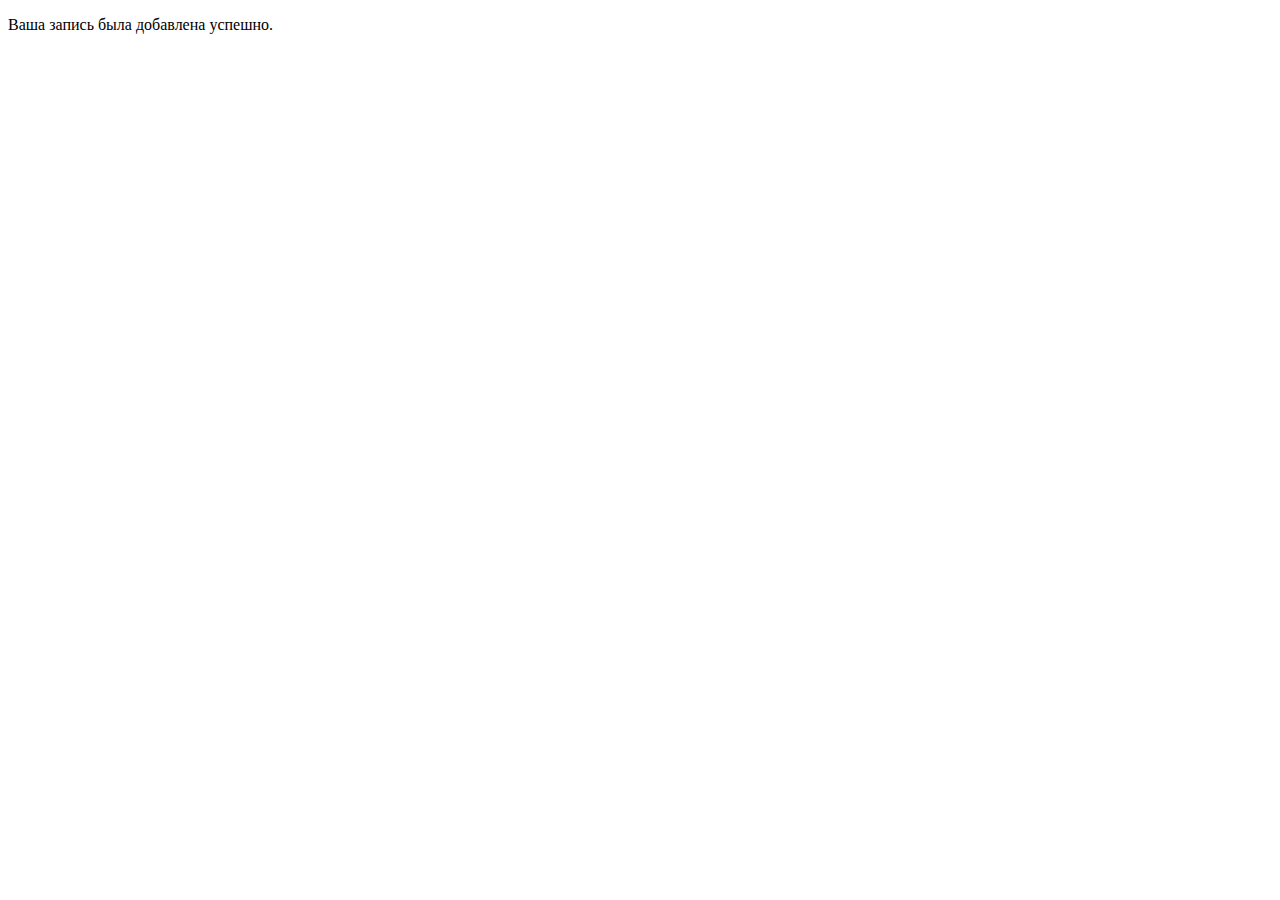
==== main/templates/add.html @ bf13ef16 "added html" ====
<!DOCTYPE html>
<html lang="en">
<head>
    <meta charset="UTF-8">
    <meta name="viewport" content="width=device-width, initial-scale=1.0">
    <title>Document</title>
</head>
<body>
    <p>Ваша запись была добавлена успешно.</p>
</body>
</html>
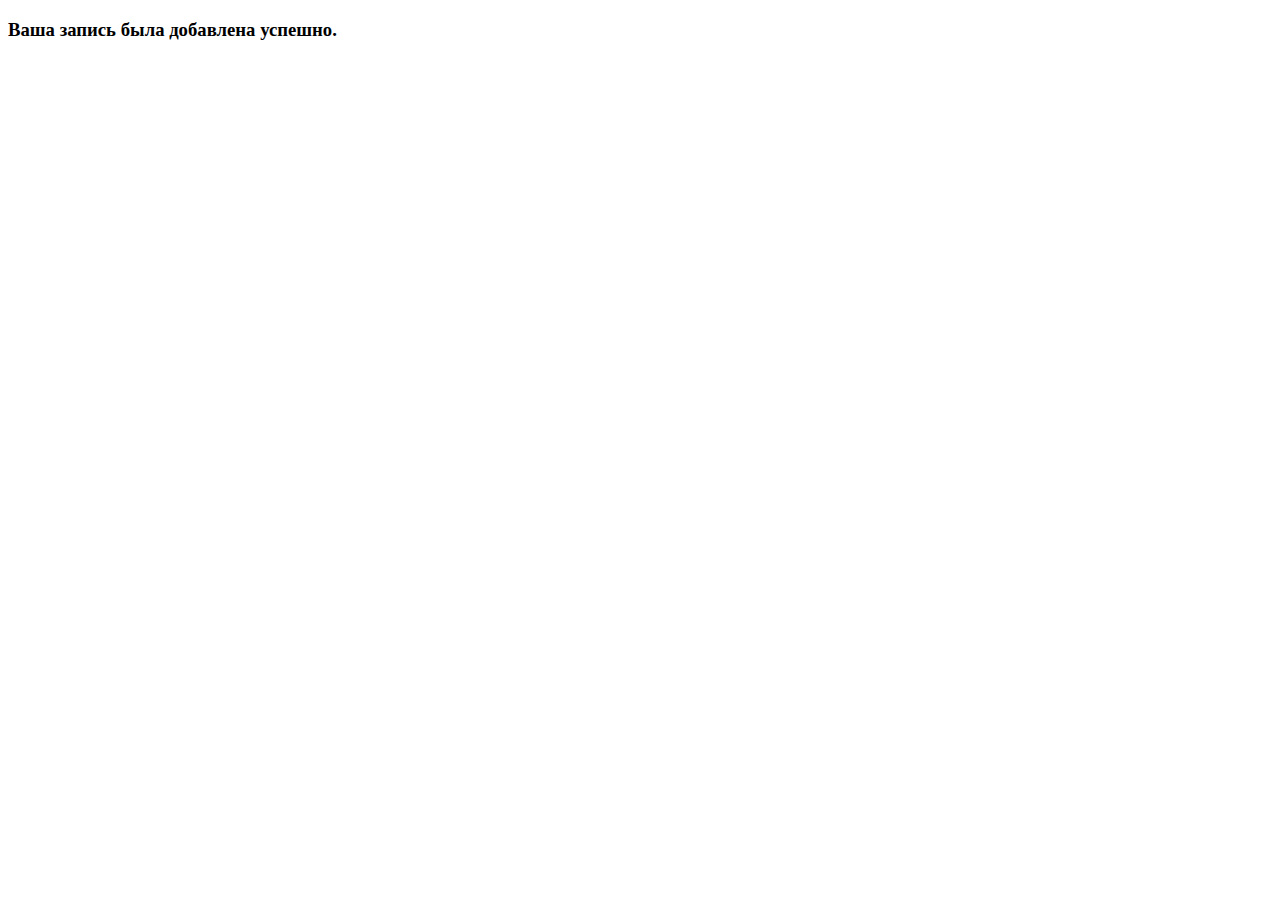
==== commit 17901ff5: "added html" ====
--- a/main/templates/add.html
+++ b/main/templates/add.html
@@ -6,6 +6,6 @@
     <title>Document</title>
 </head>
 <body>
-    <p>Ваша запись была добавлена успешно.</p>
+    <h3>Ваша запись была добавлена успешно.</h3>
 </body>
 </html>